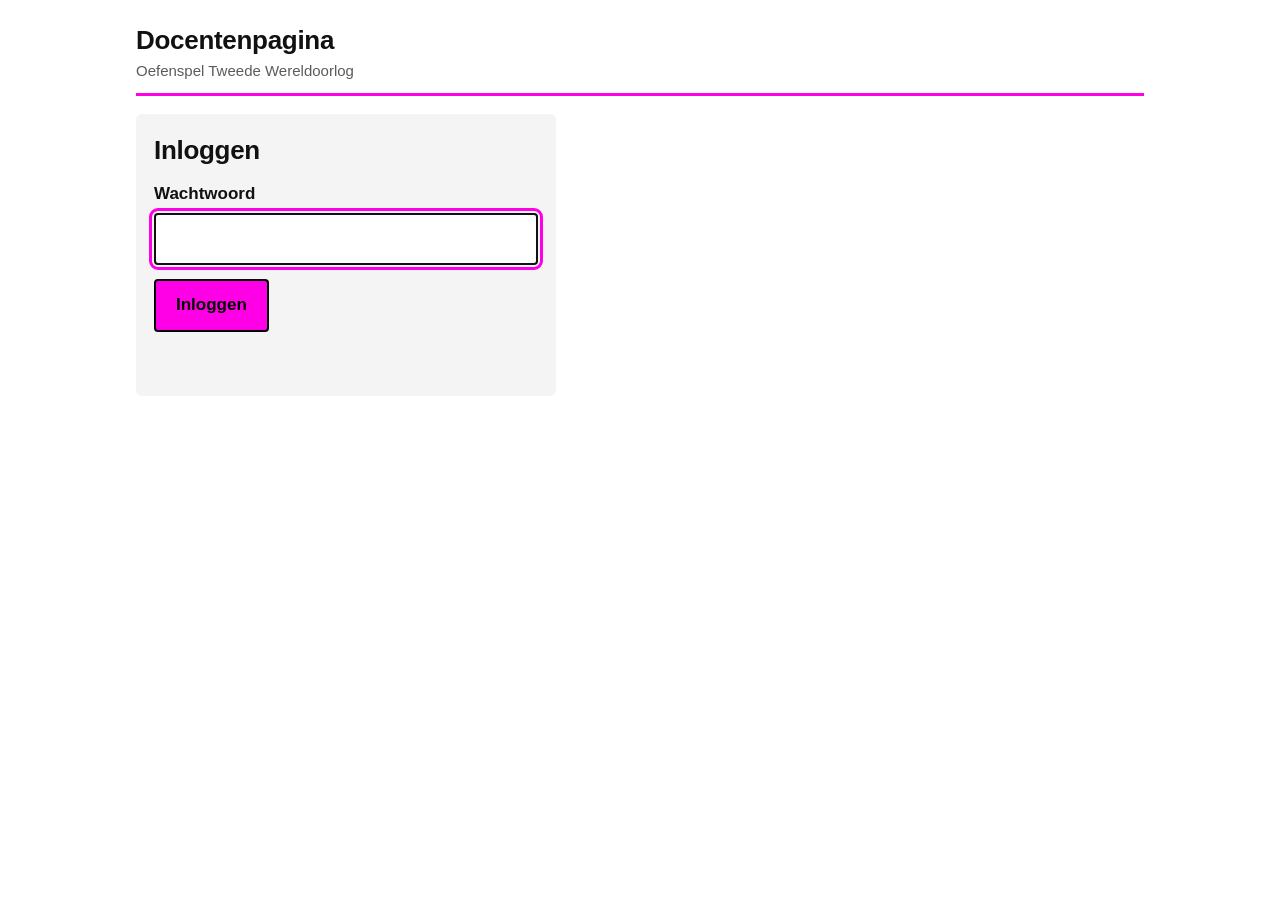
==== docent.html @ 3e3a2a2d "Add files via upload" ====
<!doctype html>
<html lang="nl">
<head>
<meta charset="utf-8">
<meta name="viewport" content="width=device-width, initial-scale=1">
<title>Docentenpagina oefenspel</title>
<meta name="robots" content="noindex, nofollow">
<link rel="stylesheet" href="style.css">
</head>
<body>
<div class="wrap wide" id="app"><noscript>Zet JavaScript aan.</noscript></div>
<script src="shared.js"></script>
<script src="docent.js"></script>
</body>
</html>
---- style.css ----
:root {
  --magenta: #ff00e6;
  --ink: #111;
  --muted: #5b5b5b;
  --line: #d9d9d9;
  --bg: #fff;
  --soft: #f4f4f4;
  --good: #0a7a3d;
  --bad: #c0172b;
}
* { box-sizing: border-box; }
html { -webkit-text-size-adjust: 100%; }
body {
  margin: 0;
  background: var(--bg);
  color: var(--ink);
  font-family: Helvetica, Arial, sans-serif;
  font-size: 17px;
  line-height: 1.45;
}
.wrap { max-width: 600px; margin: 0 auto; padding: 0 16px 48px; }
.wrap.wide { max-width: 1040px; }
header.top { padding: 22px 0 12px; border-bottom: 3px solid var(--magenta); margin-bottom: 18px; }
.brand { font-weight: 700; font-size: 26px; letter-spacing: -0.3px; }
.sub { color: var(--muted); font-size: 15px; }
h1 { font-size: 26px; margin: 0 0 10px; letter-spacing: -0.3px; }
h2 { font-size: 20px; margin: 22px 0 8px; }
p { margin: 0 0 12px; }
.card { background: var(--soft); border-radius: 6px; padding: 18px; margin-bottom: 16px; }
.card.plain { background: #fff; border: 1px solid var(--line); }
label { display: block; font-weight: 700; margin: 12px 0 6px; }
input[type=text], input[type=password], input[type=number], input[type=date], input:not([type]) {
  width: 100%; font: inherit; padding: 12px; border: 2px solid var(--ink); border-radius: 4px; background: #fff;
}
input:focus-visible, button:focus-visible, a:focus-visible { outline: 3px solid var(--magenta); outline-offset: 2px; }
.btn {
  display: inline-block; font: inherit; font-weight: 700; cursor: pointer;
  background: var(--magenta); color: #000; border: 2px solid #000; border-radius: 4px;
  padding: 12px 20px; margin-top: 14px; min-height: 48px;
}
.btn:hover { background: #ff4df0; }
.btn:disabled { opacity: .5; cursor: default; }
.btn.ghost { background: #fff; }
.btn.ghost:hover { background: var(--soft); }
.btn.small { padding: 6px 12px; min-height: 36px; margin-top: 0; font-size: 15px; }
.btn.danger { background: #fff; color: var(--bad); border-color: var(--bad); }
.btn.block { width: 100%; }
.msg { color: var(--bad); font-weight: 700; min-height: 1.4em; margin-top: 10px; }
.ok { color: var(--good); font-weight: 700; }
nav.tabs { display: flex; gap: 8px; margin-bottom: 16px; }
nav.tabs button {
  flex: 1; font: inherit; font-weight: 700; padding: 10px; background: #fff; border: 2px solid #000;
  border-radius: 4px; cursor: pointer; min-height: 44px;
}
nav.tabs button[aria-current=true] { background: #000; color: #fff; }
.me { display: flex; align-items: center; gap: 14px; margin-bottom: 14px; }
.avatar {
  width: 64px; height: 64px; border-radius: 50%; border: 3px solid #000; background: #fff;
  display: grid; place-items: center; font-size: 36px; flex: none;
}
.me .name { font-size: 22px; font-weight: 700; }
.me .stats { color: var(--muted); }
.me .stats b { color: var(--ink); }
.chapters { list-style: none; margin: 0; padding: 0; }
.chapters li { border: 2px solid var(--line); border-radius: 6px; padding: 12px 14px; margin-bottom: 10px; background: #fff; }
.chapters li.actief { border-color: #000; border-left: 10px solid var(--magenta); }
.chapters li.klaar { background: var(--soft); }
.chapters li.dicht { color: #8a8a8a; }
.chapters .t { font-weight: 700; }
.chapters .s { font-size: 14px; color: var(--muted); }
.bar { height: 10px; background: #e6e6e6; border-radius: 5px; overflow: hidden; margin-top: 8px; }
.bar > i { display: block; height: 100%; background: var(--magenta); width: 0; transition: width .25s linear; }
.timer { height: 14px; border: 2px solid #000; border-radius: 7px; background: #fff; overflow: hidden; }
.timer > i { display: block; height: 100%; background: var(--magenta); width: 100%; }
.timer.low > i { background: var(--bad); }
.qmeta { display: flex; justify-content: space-between; font-size: 14px; color: var(--muted); margin: 8px 0 14px; gap: 8px; flex-wrap: wrap; }
.qtext { font-size: 21px; font-weight: 700; margin: 16px 0 16px; line-height: 1.3; }
.opts { display: grid; gap: 10px; }
.opt {
  font: inherit; text-align: left; padding: 14px; border: 2px solid #000; background: #fff;
  border-radius: 6px; cursor: pointer; min-height: 54px;
}
.opt:hover:not(:disabled) { background: #ffe6fc; }
.opt:disabled { cursor: default; opacity: .6; }
.result { border-radius: 6px; padding: 18px; margin: 14px 0; border: 2px solid #000; }
.result.goed { background: #e6f6ec; border-color: var(--good); }
.result.fout { background: #fdecee; border-color: var(--bad); }
.result h2 { margin-top: 0; font-size: 24px; }
.tip { background: #fff8c9; border: 2px solid #000; border-radius: 6px; padding: 12px 14px; margin: 12px 0; }
.reveal { background: #fff; border: 2px solid #000; border-radius: 6px; padding: 12px 14px; margin: 12px 0; }
.banner { background: var(--magenta); border: 2px solid #000; border-radius: 6px; padding: 12px 14px; font-weight: 700; margin: 12px 0; }
table.rank { width: 100%; border-collapse: collapse; }
table.rank td, table.rank th { padding: 10px 8px; border-bottom: 1px solid var(--line); text-align: left; }
table.rank th { font-size: 14px; color: var(--muted); }
table.rank td.num, table.rank th.num { text-align: right; }
table.rank tr.ik td { background: #ffe6fc; font-weight: 700; }
table.rank .em { font-size: 24px; margin-right: 8px; vertical-align: middle; }
.table-scroll { overflow-x: auto; }
table.docent { width: 100%; border-collapse: collapse; font-size: 15px; min-width: 760px; }
table.docent th, table.docent td { padding: 8px; border-bottom: 1px solid var(--line); text-align: left; vertical-align: middle; }
table.docent th { background: var(--soft); font-size: 13px; }
code.k { font-family: ui-monospace, Menlo, Consolas, monospace; background: var(--soft); padding: 2px 6px; border-radius: 3px; }
.row { display: flex; gap: 12px; flex-wrap: wrap; align-items: end; }
.row > div { flex: 1 1 160px; }
.pill { display: inline-block; padding: 2px 8px; border-radius: 10px; font-size: 13px; font-weight: 700; border: 1px solid #000; background: #fff; }
.pill.actief { background: #e6f6ec; }
.pill.nog_niet_gestart { background: var(--soft); }
.pill.pincode_gereset { background: #fff8c9; }
.small-note { font-size: 14px; color: var(--muted); }
.spacer { height: 8px; }
@media (max-width: 480px) {
  body { font-size: 16px; }
  .qtext { font-size: 19px; }
}
@media (prefers-reduced-motion: reduce) { .bar > i { transition: none; } }
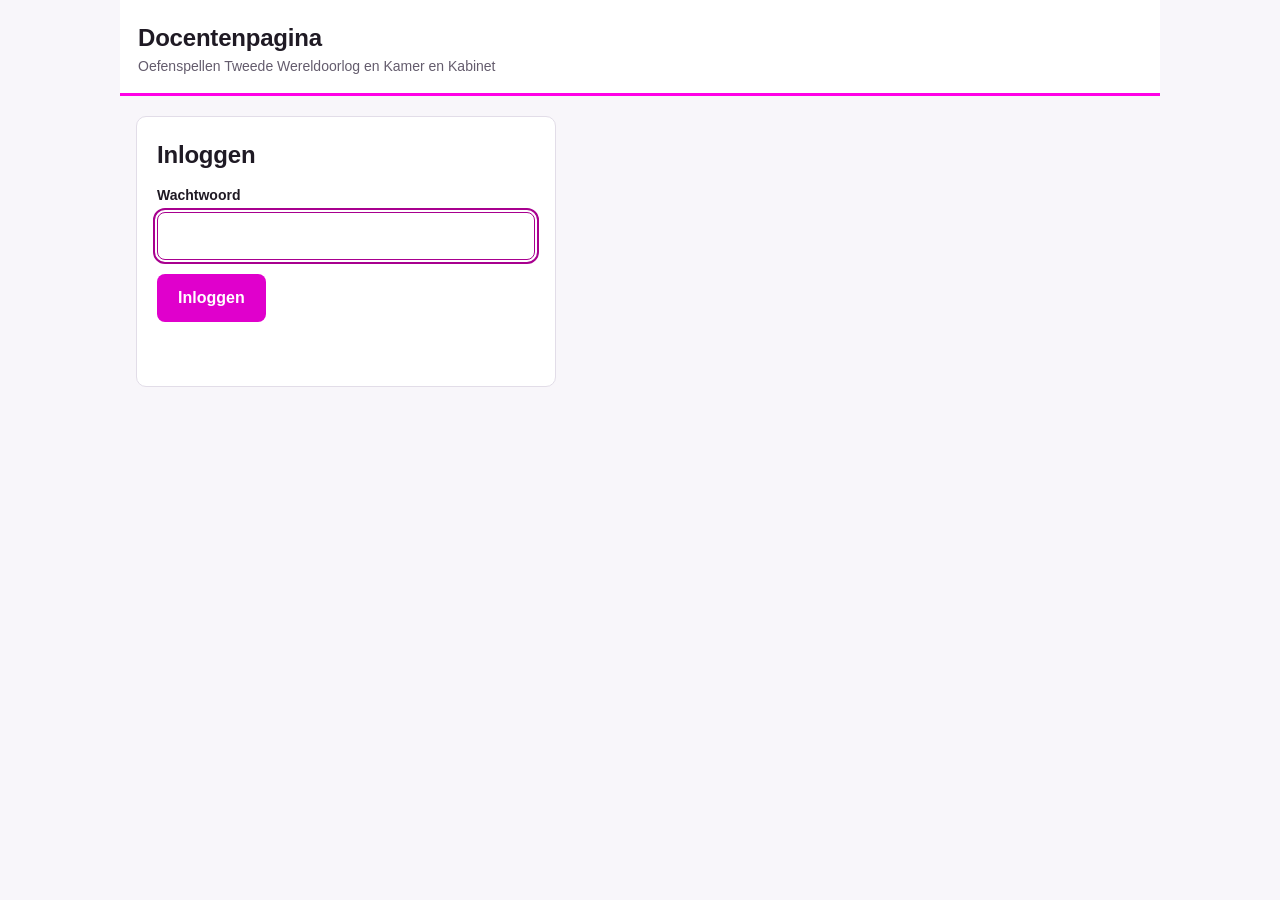
==== commit 22452130: "Add files via upload" ====
--- a/docent.html
+++ b/docent.html
@@ -7,7 +7,7 @@
 <meta name="robots" content="noindex, nofollow">
 <link rel="stylesheet" href="style.css">
 </head>
-<body>
+<body class="docent">
 <div class="wrap wide" id="app"><noscript>Zet JavaScript aan.</noscript></div>
 <script src="shared.js"></script>
 <script src="docent.js"></script>
--- a/style.css
+++ b/style.css
@@ -1,115 +1,241 @@
+/* Oefenspellen, Mediacollege Amsterdam. Zakelijk, platte vlakken, dunne lijnen. */
 :root {
-  --magenta: #ff00e6;
-  --ink: #111;
-  --muted: #5b5b5b;
-  --line: #d9d9d9;
-  --bg: #fff;
-  --soft: #f4f4f4;
-  --good: #0a7a3d;
-  --bad: #c0172b;
+  --accent: #ff00e6;
+  --accent-ink: #a8008f;
+  --accent-soft: #fde6fa;
+  --primary: #ff00e6;
+  --primary-ink: #1d1024;
+  --primary-hover: #e600cf;
+  --ink: #1f1a24;
+  --muted: #645c6d;
+  --line: #e2dde8;
+  --line-strong: #cfc8d8;
+  --bg: #f8f6fa;
+  --card: #ffffff;
+  --soft: #f3eff7;
+  --head-bg: #ffffff;
+  --head-ink: #1f1a24;
+  --head-sub: #645c6d;
+  --bar: #e7e1ee;
+  --bar-fill: #ff00e6;
+  --good: #1a7f4b;
+  --good-bg: #eaf6ef;
+  --good-line: #b5dcc5;
+  --bad: #b3263c;
+  --bad-bg: #fcedf0;
+  --bad-line: #efc0c8;
+  --tip-bg: #fff8e0;
+  --tip-line: #ebd88f;
+  --radius: 10px;
+}
+body[data-vak="politiek"] {
+  --accent-ink: #1f4a96;
+  --accent-soft: #e5ecfa;
+  --primary: #1f4a96;
+  --primary-ink: #ffffff;
+  --primary-hover: #173a78;
+  --ink: #14223f;
+  --muted: #52617f;
+  --line: #d6deee;
+  --line-strong: #bccae6;
+  --bg: #f3f6fb;
+  --soft: #e9eef9;
+  --head-bg: #14305f;
+  --head-ink: #ffffff;
+  --head-sub: #cbd8f3;
+  --bar: #dbe3f3;
+  --bar-fill: #1f4a96;
 }
 * { box-sizing: border-box; }
 html { -webkit-text-size-adjust: 100%; }
 body {
-  margin: 0;
-  background: var(--bg);
-  color: var(--ink);
-  font-family: Helvetica, Arial, sans-serif;
-  font-size: 17px;
-  line-height: 1.45;
+  margin: 0; background: var(--bg); color: var(--ink);
+  font-family: Helvetica, Arial, sans-serif; font-size: 16px; line-height: 1.5; min-height: 100vh;
 }
 .wrap { max-width: 600px; margin: 0 auto; padding: 0 16px 48px; }
 .wrap.wide { max-width: 1040px; }
-header.top { padding: 22px 0 12px; border-bottom: 3px solid var(--magenta); margin-bottom: 18px; }
-.brand { font-weight: 700; font-size: 26px; letter-spacing: -0.3px; }
-.sub { color: var(--muted); font-size: 15px; }
-h1 { font-size: 26px; margin: 0 0 10px; letter-spacing: -0.3px; }
-h2 { font-size: 20px; margin: 22px 0 8px; }
+header.top {
+  position: relative; overflow: hidden;
+  padding: 20px 18px 16px; margin: 0 -16px 20px;
+  background: var(--head-bg); color: var(--head-ink);
+  border-bottom: 3px solid var(--accent);
+}
+.brand { font-weight: 700; font-size: 24px; letter-spacing: -0.2px; color: var(--head-ink); }
+.sub { color: var(--head-sub); font-size: 14px; }
+.hemi { position: absolute; right: 12px; bottom: 8px; width: 108px; height: 51px; }
+body[data-vak="politiek"] header.top .brand, body[data-vak="politiek"] header.top .sub { padding-right: 100px; }
+h1 { font-size: 24px; margin: 0 0 8px; letter-spacing: -0.2px; }
+h2 { font-size: 18px; margin: 24px 0 8px; }
 p { margin: 0 0 12px; }
-.card { background: var(--soft); border-radius: 6px; padding: 18px; margin-bottom: 16px; }
-.card.plain { background: #fff; border: 1px solid var(--line); }
-label { display: block; font-weight: 700; margin: 12px 0 6px; }
-input[type=text], input[type=password], input[type=number], input[type=date], input:not([type]) {
-  width: 100%; font: inherit; padding: 12px; border: 2px solid var(--ink); border-radius: 4px; background: #fff;
-}
-input:focus-visible, button:focus-visible, a:focus-visible { outline: 3px solid var(--magenta); outline-offset: 2px; }
+.card { background: var(--card); border-radius: var(--radius); padding: 20px; margin-bottom: 16px; border: 1px solid var(--line); }
+label { display: block; font-weight: 700; font-size: 14px; margin: 12px 0 6px; }
+input[type=text], input[type=password], input[type=number], input[type=date], input:not([type]), select {
+  width: 100%; font: inherit; color: var(--ink); padding: 11px 12px; border: 1px solid var(--line-strong); border-radius: 8px; background: #fff;
+}
+input:focus, select:focus { border-color: var(--accent-ink); }
+input:focus-visible, button:focus-visible, a:focus-visible, select:focus-visible { outline: 2px solid var(--accent-ink); outline-offset: 2px; }
 .btn {
   display: inline-block; font: inherit; font-weight: 700; cursor: pointer;
-  background: var(--magenta); color: #000; border: 2px solid #000; border-radius: 4px;
-  padding: 12px 20px; margin-top: 14px; min-height: 48px;
-}
-.btn:hover { background: #ff4df0; }
+  background: var(--primary); color: var(--primary-ink); border: 1px solid transparent; border-radius: 8px;
+  padding: 11px 20px; margin-top: 14px; min-height: 46px;
+  transition: background .12s ease;
+}
+.btn:hover { background: var(--primary-hover); }
 .btn:disabled { opacity: .5; cursor: default; }
-.btn.ghost { background: #fff; }
+.btn.ghost { background: #fff; color: var(--ink); border: 1px solid var(--line-strong); }
 .btn.ghost:hover { background: var(--soft); }
-.btn.small { padding: 6px 12px; min-height: 36px; margin-top: 0; font-size: 15px; }
-.btn.danger { background: #fff; color: var(--bad); border-color: var(--bad); }
+.btn.small { padding: 6px 14px; min-height: 34px; margin-top: 0; font-size: 14px; }
+.btn.danger { background: #fff; color: var(--bad); border: 1px solid var(--bad-line); }
+.btn.danger:hover { background: var(--bad-bg); }
 .btn.block { width: 100%; }
 .msg { color: var(--bad); font-weight: 700; min-height: 1.4em; margin-top: 10px; }
 .ok { color: var(--good); font-weight: 700; }
-nav.tabs { display: flex; gap: 8px; margin-bottom: 16px; }
+nav.tabs { display: flex; gap: 4px; margin-bottom: 18px; border-bottom: 1px solid var(--line); }
 nav.tabs button {
-  flex: 1; font: inherit; font-weight: 700; padding: 10px; background: #fff; border: 2px solid #000;
-  border-radius: 4px; cursor: pointer; min-height: 44px;
-}
-nav.tabs button[aria-current=true] { background: #000; color: #fff; }
-.me { display: flex; align-items: center; gap: 14px; margin-bottom: 14px; }
+  flex: 1; font: inherit; font-weight: 700; padding: 10px; background: transparent; color: var(--muted); border: 0;
+  border-bottom: 3px solid transparent; margin-bottom: -1px; cursor: pointer; min-height: 44px;
+}
+nav.tabs button[aria-current=true] { color: var(--ink); border-bottom-color: var(--accent); }
+.me { display: flex; align-items: center; gap: 14px; margin-bottom: 16px; }
 .avatar {
-  width: 64px; height: 64px; border-radius: 50%; border: 3px solid #000; background: #fff;
-  display: grid; place-items: center; font-size: 36px; flex: none;
-}
-.me .name { font-size: 22px; font-weight: 700; }
-.me .stats { color: var(--muted); }
+  width: 56px; height: 56px; border-radius: 50%; border: 1px solid var(--line-strong); background: #fff;
+  display: grid; place-items: center; font-size: 30px; flex: none;
+}
+.me .name { font-size: 20px; font-weight: 700; }
+.me .stats { color: var(--muted); font-size: 15px; }
 .me .stats b { color: var(--ink); }
 .chapters { list-style: none; margin: 0; padding: 0; }
-.chapters li { border: 2px solid var(--line); border-radius: 6px; padding: 12px 14px; margin-bottom: 10px; background: #fff; }
-.chapters li.actief { border-color: #000; border-left: 10px solid var(--magenta); }
-.chapters li.klaar { background: var(--soft); }
-.chapters li.dicht { color: #8a8a8a; }
+.chapters li { border: 1px solid var(--line); border-radius: var(--radius); padding: 12px 16px; margin-bottom: 10px; background: #fff; }
+.chapters li.actief { border-left: 4px solid var(--accent); }
+.chapters li.klaar { background: var(--good-bg); border-color: var(--good-line); }
+.chapters li.dicht { color: #8d8596; background: transparent; border-style: dashed; }
+.chapters li.finale { border-color: var(--line-strong); }
+.chapters li.finale { border-left: 4px solid var(--accent); }
 .chapters .t { font-weight: 700; }
 .chapters .s { font-size: 14px; color: var(--muted); }
-.bar { height: 10px; background: #e6e6e6; border-radius: 5px; overflow: hidden; margin-top: 8px; }
-.bar > i { display: block; height: 100%; background: var(--magenta); width: 0; transition: width .25s linear; }
-.timer { height: 14px; border: 2px solid #000; border-radius: 7px; background: #fff; overflow: hidden; }
-.timer > i { display: block; height: 100%; background: var(--magenta); width: 100%; }
+.chapters li .btn { margin-top: 10px; }
+.bar { height: 6px; background: var(--bar); border-radius: 3px; overflow: hidden; margin-top: 8px; }
+.bar > i { display: block; height: 100%; background: var(--bar-fill); width: 0; transition: width .25s linear; }
+.timer { height: 8px; border-radius: 4px; background: var(--bar); overflow: hidden; }
+.timer > i { display: block; height: 100%; background: var(--bar-fill); width: 100%; }
 .timer.low > i { background: var(--bad); }
 .qmeta { display: flex; justify-content: space-between; font-size: 14px; color: var(--muted); margin: 8px 0 14px; gap: 8px; flex-wrap: wrap; }
-.qtext { font-size: 21px; font-weight: 700; margin: 16px 0 16px; line-height: 1.3; }
-.opts { display: grid; gap: 10px; }
+.qtext { font-size: 20px; font-weight: 700; margin: 16px 0; line-height: 1.35; background: #fff; border: 1px solid var(--line); border-radius: var(--radius); padding: 16px; }
+.opts { display: grid; gap: 8px; }
 .opt {
-  font: inherit; text-align: left; padding: 14px; border: 2px solid #000; background: #fff;
-  border-radius: 6px; cursor: pointer; min-height: 54px;
-}
-.opt:hover:not(:disabled) { background: #ffe6fc; }
+  font: inherit; color: var(--ink); text-align: left; padding: 13px 16px; border: 1px solid var(--line-strong); background: #fff;
+  border-radius: 8px; cursor: pointer; min-height: 52px; transition: background .1s ease, border-color .1s ease;
+}
+.opt b { color: var(--accent-ink); display: inline-block; min-width: 1.6em; }
+.opt:hover:not(:disabled) { background: var(--soft); border-color: var(--accent-ink); }
 .opt:disabled { cursor: default; opacity: .6; }
-.result { border-radius: 6px; padding: 18px; margin: 14px 0; border: 2px solid #000; }
-.result.goed { background: #e6f6ec; border-color: var(--good); }
-.result.fout { background: #fdecee; border-color: var(--bad); }
-.result h2 { margin-top: 0; font-size: 24px; }
-.tip { background: #fff8c9; border: 2px solid #000; border-radius: 6px; padding: 12px 14px; margin: 12px 0; }
-.reveal { background: #fff; border: 2px solid #000; border-radius: 6px; padding: 12px 14px; margin: 12px 0; }
-.banner { background: var(--magenta); border: 2px solid #000; border-radius: 6px; padding: 12px 14px; font-weight: 700; margin: 12px 0; }
-table.rank { width: 100%; border-collapse: collapse; }
-table.rank td, table.rank th { padding: 10px 8px; border-bottom: 1px solid var(--line); text-align: left; }
-table.rank th { font-size: 14px; color: var(--muted); }
+.result { border-radius: var(--radius); padding: 18px; margin: 14px 0; border: 1px solid var(--line); background: #fff; }
+.result.goed { background: var(--good-bg); border-color: var(--good-line); }
+.result.fout { background: var(--bad-bg); border-color: var(--bad-line); }
+.result h2 { margin-top: 0; font-size: 22px; }
+.tip { background: var(--tip-bg); border: 1px solid var(--tip-line); border-radius: 8px; padding: 12px 14px; margin: 12px 0; }
+.reveal { background: #fff; border: 1px solid var(--line); border-radius: 8px; padding: 12px 14px; margin: 12px 0; }
+.banner { background: var(--accent-soft); border: 1px solid var(--accent); border-radius: 8px; padding: 12px 14px; font-weight: 700; margin: 12px 0; }
+table.rank { width: 100%; border-collapse: collapse; background: #fff; border: 1px solid var(--line); border-radius: var(--radius); overflow: hidden; }
+table.rank td, table.rank th { padding: 10px 12px; border-bottom: 1px solid var(--line); text-align: left; }
+table.rank th { font-size: 13px; color: var(--muted); background: var(--soft); font-weight: 700; }
+table.rank tr:last-child td { border-bottom: 0; }
 table.rank td.num, table.rank th.num { text-align: right; }
-table.rank tr.ik td { background: #ffe6fc; font-weight: 700; }
-table.rank .em { font-size: 24px; margin-right: 8px; vertical-align: middle; }
+table.rank tr.ik td { background: var(--accent-soft); font-weight: 700; }
+table.rank .em { font-size: 22px; margin-right: 8px; vertical-align: middle; }
 .table-scroll { overflow-x: auto; }
-table.docent { width: 100%; border-collapse: collapse; font-size: 15px; min-width: 760px; }
-table.docent th, table.docent td { padding: 8px; border-bottom: 1px solid var(--line); text-align: left; vertical-align: middle; }
+table.docent { width: 100%; border-collapse: collapse; font-size: 14px; min-width: 760px; background: #fff; border: 1px solid var(--line); }
+table.docent th, table.docent td { padding: 8px 10px; border-bottom: 1px solid var(--line); text-align: left; vertical-align: middle; }
 table.docent th { background: var(--soft); font-size: 13px; }
-code.k { font-family: ui-monospace, Menlo, Consolas, monospace; background: var(--soft); padding: 2px 6px; border-radius: 3px; }
+code.k { font-family: ui-monospace, Menlo, Consolas, monospace; background: var(--soft); padding: 2px 6px; border-radius: 4px; }
 .row { display: flex; gap: 12px; flex-wrap: wrap; align-items: end; }
 .row > div { flex: 1 1 160px; }
-.pill { display: inline-block; padding: 2px 8px; border-radius: 10px; font-size: 13px; font-weight: 700; border: 1px solid #000; background: #fff; }
-.pill.actief { background: #e6f6ec; }
+.pill { display: inline-block; padding: 1px 9px; border-radius: 10px; font-size: 12px; font-weight: 700; background: #fff; border: 1px solid var(--line-strong); }
+.pill.actief { background: var(--good-bg); border-color: var(--good-line); }
 .pill.nog_niet_gestart { background: var(--soft); }
-.pill.pincode_gereset { background: #fff8c9; }
+.pill.pincode_gereset { background: var(--tip-bg); border-color: var(--tip-line); }
+.pill.pol { background: #e5ecfa; border-color: #bccae6; color: #1f4a96; }
 .small-note { font-size: 14px; color: var(--muted); }
 .spacer { height: 8px; }
+.stage-box { display: flex; gap: 14px; flex-wrap: wrap; margin: 6px 0 10px; }
+.stage-box label { font-weight: 400; font-size: 15px; margin: 0; display: flex; gap: 6px; align-items: center; }
+.stage-box input { width: auto; }
+
+/* Menu met spellen */
+.games { display: grid; gap: 12px; margin-top: 8px; }
+.game {
+  display: flex; gap: 16px; align-items: center; text-align: left; width: 100%;
+  font: inherit; color: var(--ink); background: #fff; border: 1px solid var(--line); border-left: 4px solid var(--accent);
+  border-radius: var(--radius); padding: 16px; cursor: pointer; min-height: 88px;
+  transition: background .1s ease;
+}
+.game:hover { background: var(--soft); }
+.game .gi { font-size: 32px; width: 52px; height: 52px; display: grid; place-items: center; flex: none; background: var(--soft); border-radius: 8px; }
+.game .gt { display: flex; flex-direction: column; gap: 2px; }
+.game .gt b { font-size: 18px; }
+.game .gv { font-size: 12px; font-weight: 700; color: var(--accent-ink); text-transform: uppercase; letter-spacing: .6px; }
+.game .gx { font-size: 14px; color: var(--muted); }
+.game[data-g="politiek"] { border-left-color: #1f4a96; }
+.game[data-g="politiek"] .gv { color: #1f4a96; }
+.game.soon { border: 1px dashed var(--line-strong); border-left: 1px dashed var(--line-strong); cursor: default; background: transparent; opacity: .7; }
+.game.soon:hover { background: transparent; }
+
 @media (max-width: 480px) {
-  body { font-size: 16px; }
-  .qtext { font-size: 19px; }
-}
-@media (prefers-reduced-motion: reduce) { .bar > i { transition: none; } }
+  body { font-size: 15.5px; }
+  .qtext { font-size: 18px; }
+}
+@media (prefers-reduced-motion: reduce) {
+  .bar > i, .btn, .opt, .game { transition: none; }
+}
+@media print { nav, .btn, header .sub { display: none; } body { background: #fff; } }
+
+/* ---------- Onthulpagina (beamer) ---------- */
+body.reveal {
+  --rv-bg: #17121d; --rv-line: rgba(255,255,255,.14); --rv-row: rgba(255,255,255,.05);
+  background: var(--rv-bg); color: #fff; margin: 0; height: 100vh; overflow: hidden;
+}
+body.reveal[data-vak="politiek"] { --rv-bg: #0c1c3d; }
+.rv { height: 100vh; display: flex; flex-direction: column; padding: 3vh 6vw 3vh; position: relative; }
+.rv-head { display: flex; align-items: baseline; justify-content: space-between; gap: 2vw; border-bottom: 2px solid var(--accent); padding-bottom: 1.4vh; margin-bottom: 2vh; }
+.rv-head h1 { font-size: 5vh; margin: 0; color: #fff; }
+.rv-head .rv-sub { font-size: 2.4vh; color: rgba(255,255,255,.7); }
+.rv-center { flex: 1; display: grid; place-items: center; text-align: center; align-content: center; gap: 2vh; }
+.rv-center h2 { font-size: 7vh; margin: 0; color: #fff; }
+.rv-center p { font-size: 2.6vh; color: rgba(255,255,255,.75); margin: 0; }
+.rv-controls { display: flex; gap: 1.5vw; align-items: center; justify-content: center; flex-wrap: wrap; margin-top: 2vh; }
+.rv .btn { margin-top: 0; font-size: 2.4vh; padding: 1.4vh 3vh; min-height: 0; border-radius: 8px; }
+.rv .btn.ghost { background: transparent; color: #fff; border: 1px solid rgba(255,255,255,.4); }
+.rv .btn.ghost:hover { background: rgba(255,255,255,.1); }
+.rv select { width: auto; font-size: 2.2vh; padding: 1.1vh 1.5vh; background: #fff; color: #17121d; }
+.rv-count { font-size: 46vh; line-height: 1; font-weight: 800; color: var(--accent); font-variant-numeric: tabular-nums; }
+.rv-count.pulse { animation: rvpulse .9s ease-out; }
+@keyframes rvpulse { 0% { transform: scale(1.25); opacity: .2; } 30% { opacity: 1; } 100% { transform: scale(1); opacity: 1; } }
+ol.rv-list { list-style: none; margin: 0; padding: 0; flex: 1; display: flex; flex-direction: column; gap: .7vh; min-height: 0; }
+li.rv-row {
+  flex: 1 1 0; max-height: 11vh; display: flex; align-items: center; gap: 2vw; padding: 0 2vw;
+  background: var(--rv-row); border: 1px solid var(--rv-line); border-radius: 8px;
+  font-size: calc(var(--rh, 60px) * .5); visibility: hidden;
+}
+li.rv-row.q { visibility: visible; opacity: .55; border-style: dashed; }
+li.rv-row.q .em, li.rv-row.q .nm, li.rv-row.q .sc { visibility: hidden; }
+li.rv-row.q .pl { animation: rvblink .8s ease-in-out infinite alternate; }
+@keyframes rvblink { from { opacity: .3; } to { opacity: 1; } }
+li.rv-row.in { visibility: visible; animation: rvup .55s cubic-bezier(.2,.8,.2,1); }
+@keyframes rvup { from { transform: translateY(5vh); opacity: 0; } to { transform: none; opacity: 1; } }
+.rv-row .pl { width: 1.8em; font-weight: 800; color: rgba(255,255,255,.65); font-variant-numeric: tabular-nums; }
+.rv-row .em { font-size: 1.1em; }
+.rv-row .nm { flex: 1; font-weight: 700; }
+.rv-row .sc { font-weight: 800; font-variant-numeric: tabular-nums; }
+.rv-row .sc small { font-size: .45em; font-weight: 400; color: rgba(255,255,255,.65); margin-left: .4em; }
+li.rv-row.p1 { background: var(--accent); border-color: var(--accent); color: #1d1024; }
+body.reveal[data-vak="politiek"] li.rv-row.p1 { background: #fff; border-color: var(--accent); border-width: 3px; color: #0c1c3d; }
+li.rv-row.p1 .pl, li.rv-row.p1 .sc small { color: inherit; opacity: .8; }
+li.rv-row.p2, li.rv-row.p3 { border-color: rgba(255,255,255,.55); }
+canvas#confetti { position: fixed; inset: 0; pointer-events: none; width: 100vw; height: 100vh; }
+.rv-hint { flex: none; min-height: 4vh; margin-top: .8vh; text-align: right; font-size: 1.8vh; color: rgba(255,255,255,.45); }
+.rv-hint .btn { padding: .6vh 2vh; font-size: 2vh; }
+
+/* Docentpagina en onthulpagina: witte tekst op magenta knoppen */
+body.docent .btn:not(.ghost):not(.danger), body.reveal .btn:not(.ghost) { background: #e000cc; color: #fff; }
+body.docent .btn:not(.ghost):not(.danger):hover, body.reveal .btn:not(.ghost):hover { background: #bf00ae; }
+body.docent .btn:disabled { opacity: .5; }
